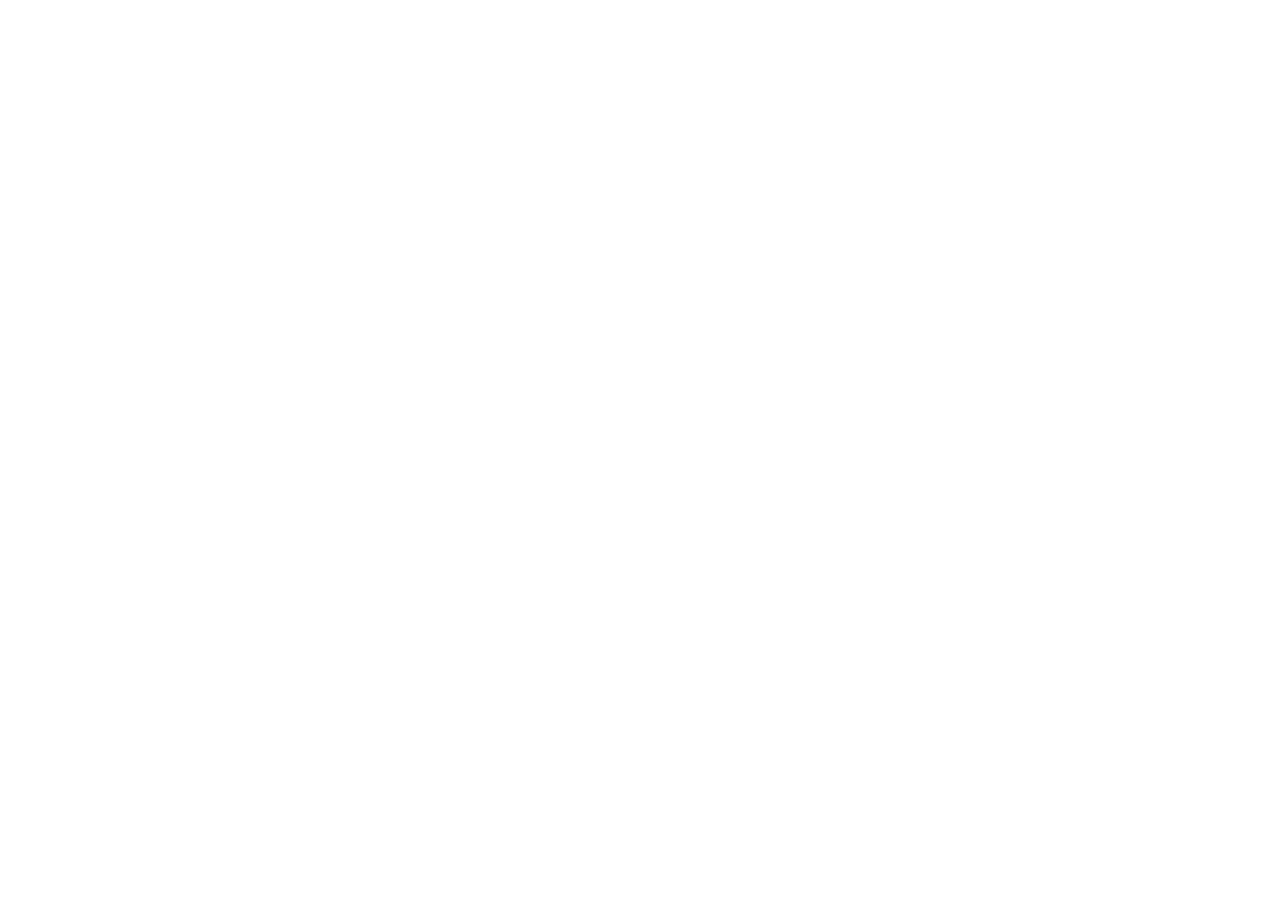
==== Age calculator/index.html @ 5085b538 "1st commit" ====
<!DOCTYPE html>
<html lang="en">
<head>
    <meta charset="UTF-8">
    <meta name="viewport" content="width=device-width, initial-scale=1.0">
    <title>Document</title>
</head>
<body>
    
</body>
</html>
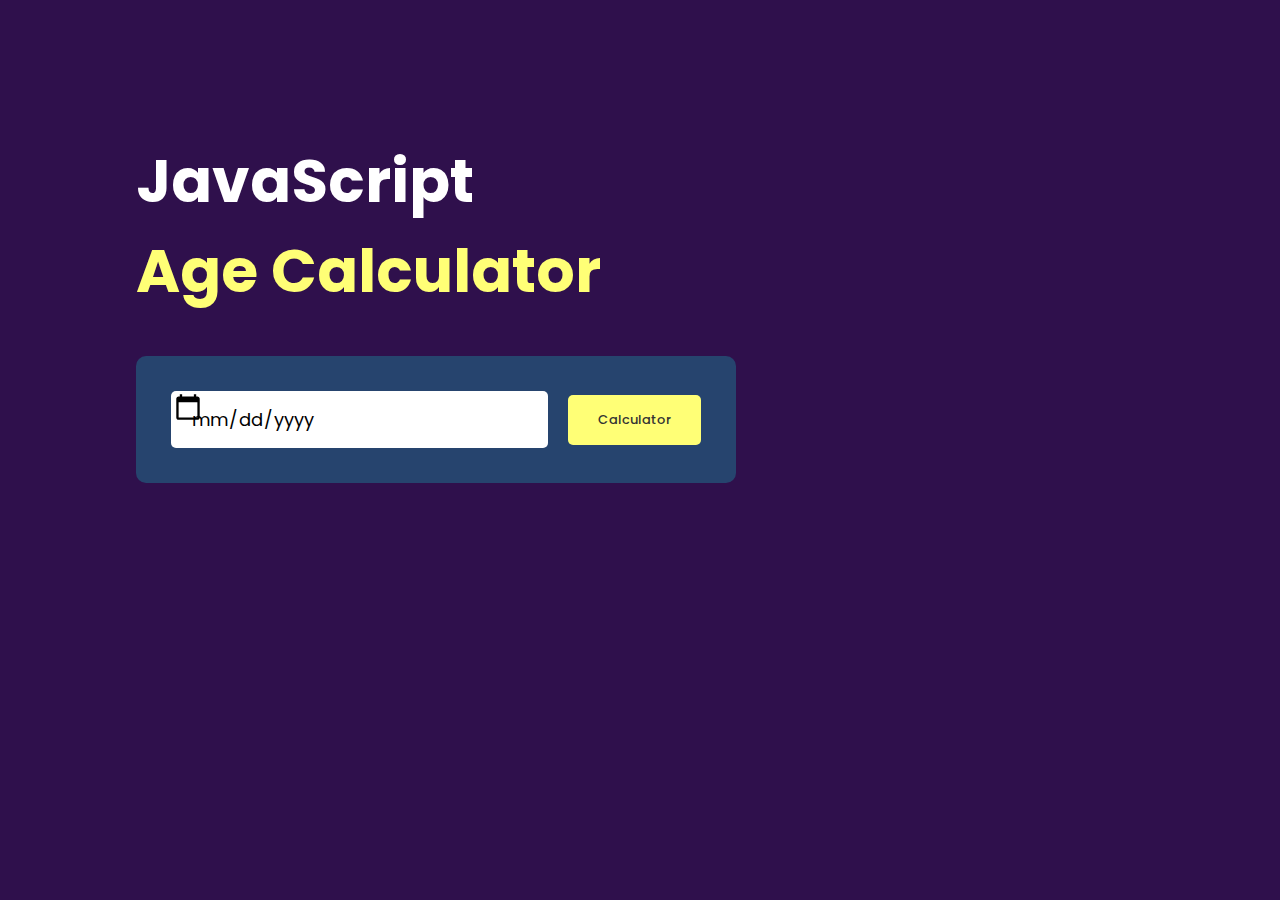
==== commit cbc00d53: "html and css code updated" ====
--- a/Age calculator/index.html
+++ b/Age calculator/index.html
@@ -3,9 +3,22 @@
 <head>
     <meta charset="UTF-8">
     <meta name="viewport" content="width=device-width, initial-scale=1.0">
-    <title>Document</title>
+    <link
+    href="https://fonts.googleapis.com/css2?family=Inter:wght@400;500;600&family=Poppins:wght@100;200;300;400;500;600;700;800;900&display=swap"
+    rel="stylesheet">
+    <title>Age Calculator</title>
+    <link rel="stylesheet" href="style.css">
+    <script src="./app.js" defer></script>
 </head>
 <body>
-    
+     <div class="container">
+        <div class="calculator">
+            <h1>JavaScript <br><span>Age Calculator</span></h1>
+            <div class="input-box">
+                <input type="date" id="date">
+                <button>Calculator</button>
+            </div>
+        </div>
+     </div>
 </body>
 </html>--- a/Age calculator/style.css
+++ b/Age calculator/style.css
@@ -0,0 +1,69 @@
+*{
+    padding: 0;
+    margin: 0;
+    box-sizing: border-box;
+    font-family: 'Poppins' , sans-serif;
+}
+.container{
+    width: 100%;
+    min-height: 100vh;
+    background-color: rgb(47, 16, 76);
+    color: #fff;
+    padding: 10px;
+}
+.calculator{
+    width: 100%;
+    max-width: 600px;
+    margin-left: 10%;
+    margin-top: 10%;
+}
+.calculator h1{
+    font-size: 60px;
+}
+.calculator h1 span{
+    color: #ffff76;
+}
+.input-box{
+    margin: 40px 0;
+    padding: 35px;
+    border-radius: 10px;
+    background-color: #26446e;
+    display: flex;
+    align-items: center;
+
+}
+.input-box input{
+    flex: 1;
+    border: 0;
+    outline: 0;
+    margin-right: 20px;
+    padding: 14px 20px;
+    font-size: 18px;
+    border-radius: 5px;
+    position: relative;
+}
+.input-box button{
+    background-color: #ffff76;
+    border: 0;
+    outline: 0;
+    padding: 15px 30px;
+    border-radius: 5px;
+    font-weight: 500;
+    color: #333;
+    cursor: pointer;
+    font-size: 13px;
+}
+           /* input::-webkit-calendar-picker-indicator */
+.input-box input::-webkit-calendar-picker-indicator{
+    top: 0;
+    left: 0;
+    right: 0;
+    bottom: 0;
+    
+    height: auto;
+    width: auto;
+    position: absolute;
+    background-position: calc(100% -10px);
+    background-size: 30px;
+    cursor: pointer;
+}
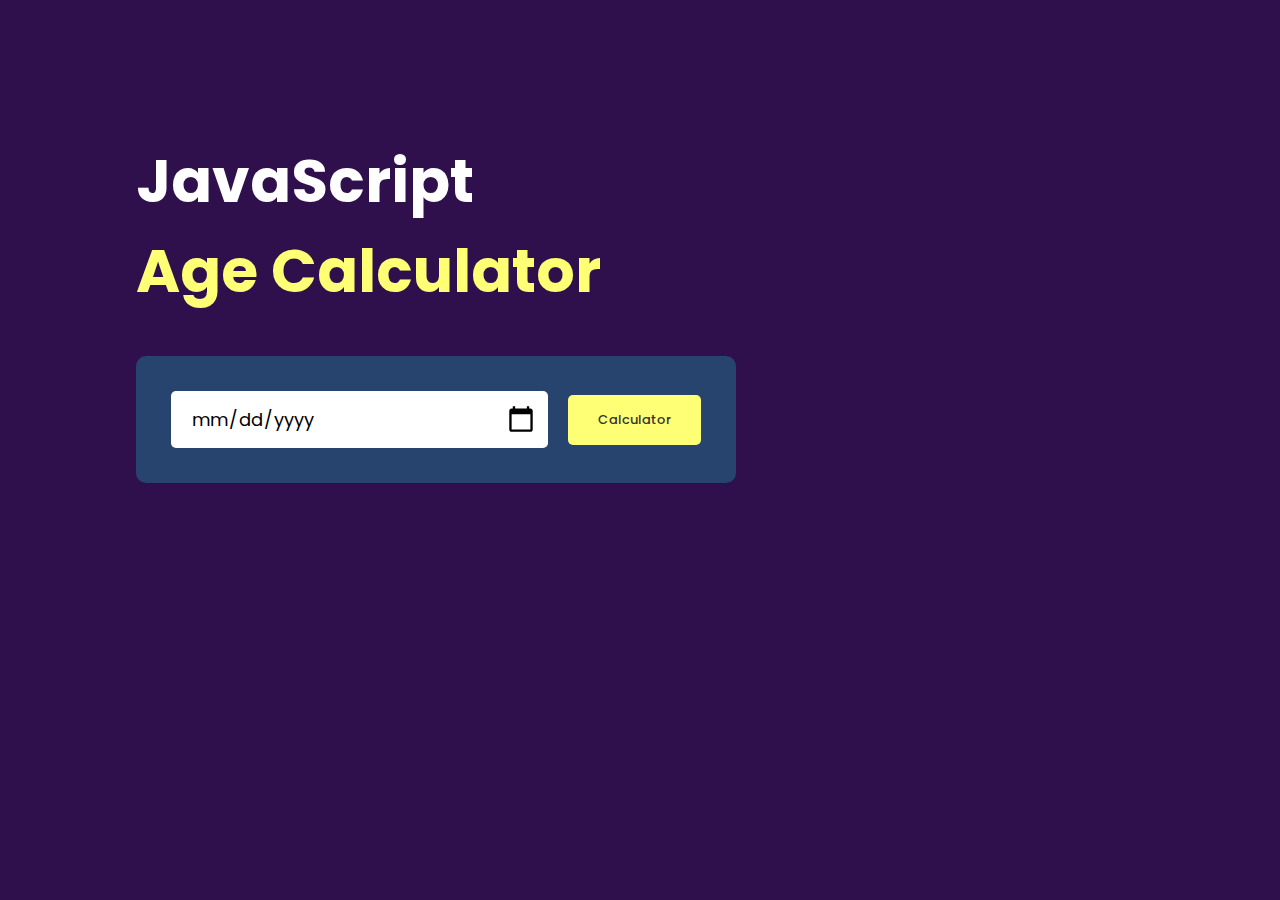
==== commit 9ad3d5a3: "done" ====
--- a/Age calculator/index.html
+++ b/Age calculator/index.html
@@ -18,6 +18,7 @@
                 <input type="date" id="date">
                 <button>Calculator</button>
             </div>
+            <p id="result"></p>
         </div>
      </div>
 </body>
--- a/Age calculator/style.css
+++ b/Age calculator/style.css
@@ -53,17 +53,26 @@
     cursor: pointer;
     font-size: 13px;
 }
-           /* input::-webkit-calendar-picker-indicator */
-.input-box input::-webkit-calendar-picker-indicator{
+.input-box button:hover{
+    background-color: #d5d520;
+}
+
+.input-box input::-webkit-calendar-picker-indicator {
     top: 0;
     left: 0;
-    right: 0;
+    right: 10px;
     bottom: 0;
-    
     height: auto;
     width: auto;
     position: absolute;
-    background-position: calc(100% -10px);
-    background-size: 30px;
+    background-position: right;
+    background-size: 30px; /* Adjust the size as needed */
     cursor: pointer;
 }
+
+#result{
+    font-size: 20px;
+}
+#result span{
+    color: #f5f525;
+}